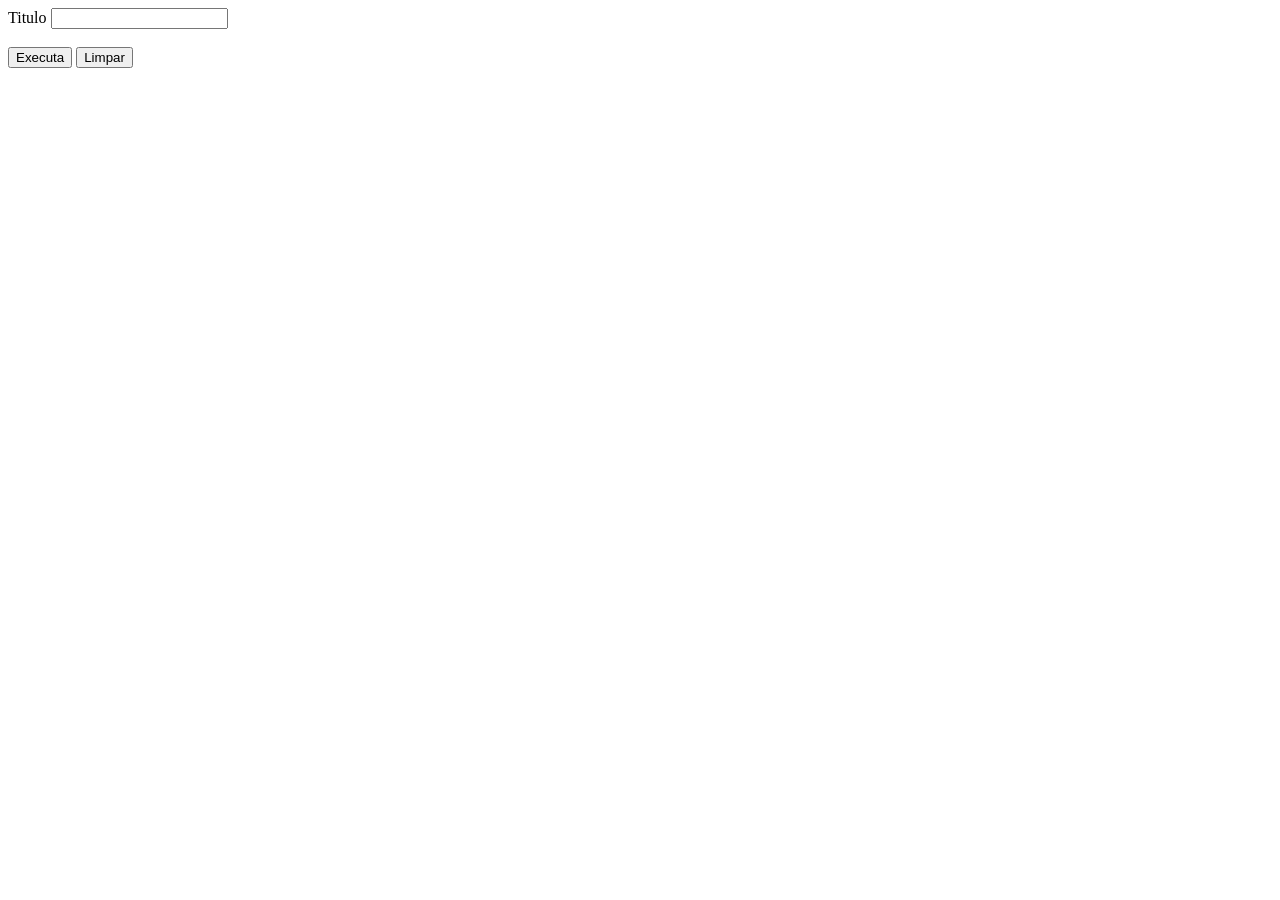
==== teste/index.html @ ccd7135e "Cria pagina index html para testes com api" ====
<!DOCTYPE html>
<html lang="pt-BR">
<head>
    <meta charset="UTF-8">
    <meta name="viewport" content="width=device-width, initial-scale=1.0">
    <title>teste</title>
</head>
<body>
    <label for="titulo">Titulo</label>
    <input type="text" id="titulo">
    <br><br>
    
    <button onclick="buscar()">Executa</button>    
    <button onclick="apagar()">Limpar</button>

    <br><br>
    <div id="lista-filmes"></div>
    

    <script src="../script/buscar.js"></script>
    <script src="../script/apagar.js"></script>
    <script src="../script/resultado.js"></script>
    <script src="../script/tratarErro.js"></script>
</body>
</html>
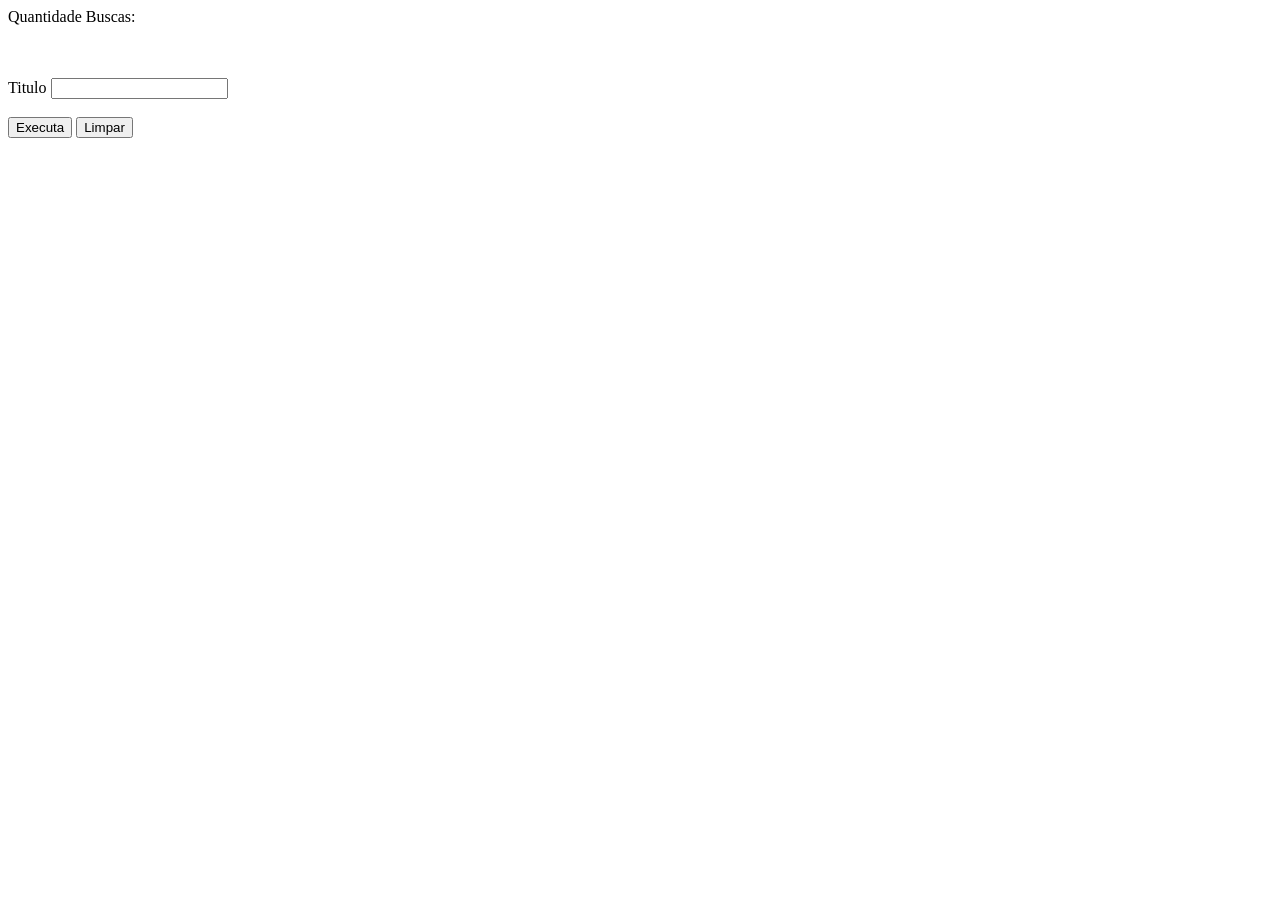
==== commit 9e71e036: "Implementa a apresentação da quantidade de buscas realizadas" ====
--- a/teste/index.html
+++ b/teste/index.html
@@ -3,9 +3,13 @@
 <head>
     <meta charset="UTF-8">
     <meta name="viewport" content="width=device-width, initial-scale=1.0">
-    <title>teste</title>
+    <title>Teste</title>
 </head>
 <body>
+    <label for=buscas id="totalBuscas">Quantidade Buscas: </label>
+    <p id="totalBuscas"></p>
+    <br><br>
+    
     <label for="titulo">Titulo</label>
     <input type="text" id="titulo">
     <br><br>
@@ -21,5 +25,7 @@
     <script src="../script/apagar.js"></script>
     <script src="../script/resultado.js"></script>
     <script src="../script/tratarErro.js"></script>
+    <script src="../script/apresentaContagem.js"></script>
+
 </body>
 </html>
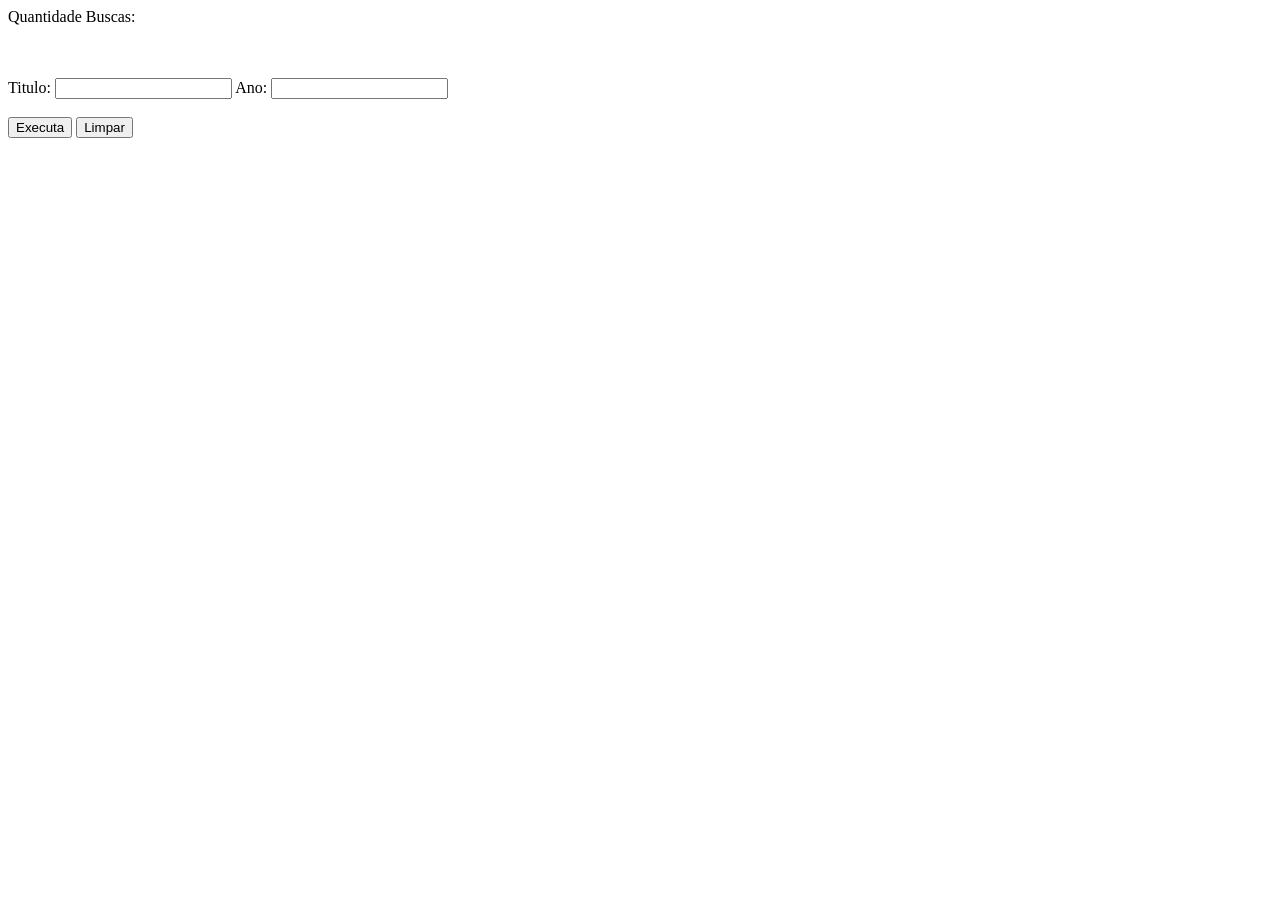
==== commit 5aed461d: "Implementa a busca da imagem(poster) e a busca por ano" ====
--- a/teste/index.html
+++ b/teste/index.html
@@ -10,8 +10,14 @@
     <p id="totalBuscas"></p>
     <br><br>
     
-    <label for="titulo">Titulo</label>
+    
+
+    <label for="titulo">Titulo:</label>
     <input type="text" id="titulo">
+    <label for="ano">Ano:</label>
+    <input type="text" id="ano">
+    
+
     <br><br>
     
     <button onclick="buscar()">Executa</button>    
@@ -19,13 +25,14 @@
 
     <br><br>
     <div id="lista-filmes"></div>
-    
+
 
     <script src="../script/buscar.js"></script>
     <script src="../script/apagar.js"></script>
     <script src="../script/resultado.js"></script>
     <script src="../script/tratarErro.js"></script>
     <script src="../script/apresentaContagem.js"></script>
+    <script src="../script/inserirImagem.js"></script>
 
 </body>
 </html>
